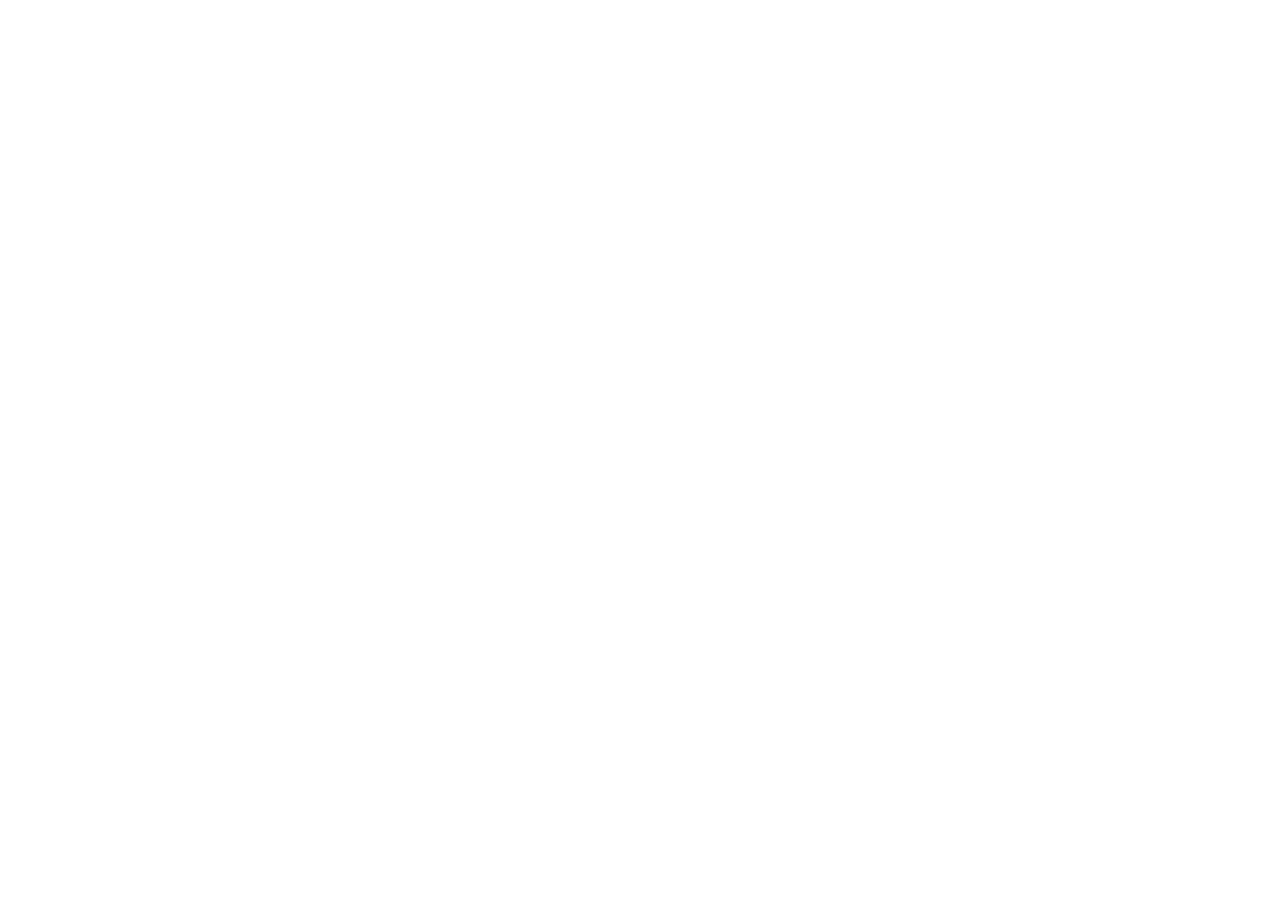
==== index.html @ 6dd1033a "started document" ====
<!DOCTYPE html>
<html lang="en">
  <head>
    <meta charset="UTF-8" />
    <meta name="viewport" content="width=device-width, initial-scale=1.0" />
    <title>The Aka Quest</title>
    <link rel="stylesheet" href="main.css" />
    <script src="main.js"></script>
  </head>
  <body>
    <main></main>
  </body>
</html>
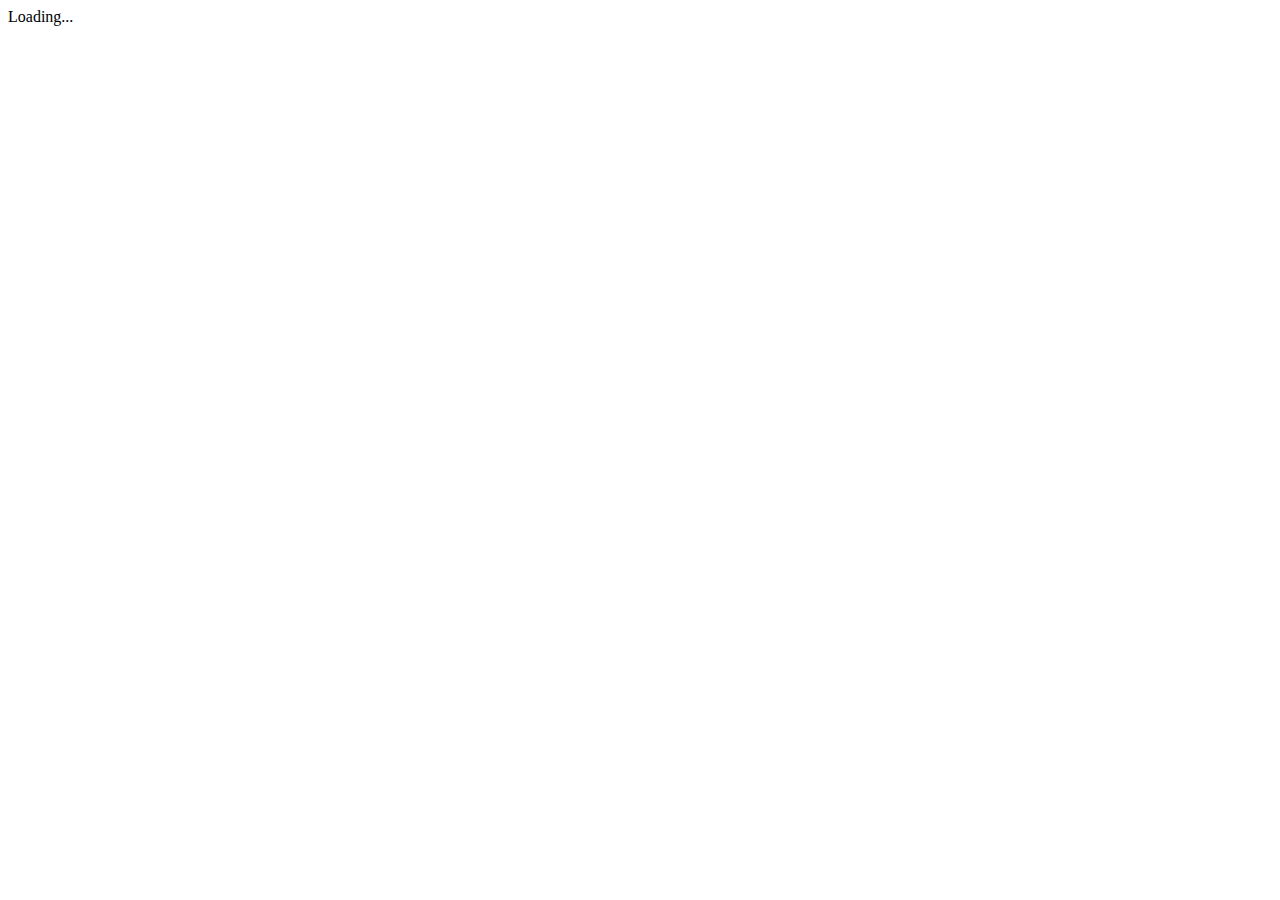
==== commit 5f8d3a3a: "small changes" ====
--- a/index.html
+++ b/index.html
@@ -5,6 +5,7 @@
     <meta name="viewport" content="width=device-width, initial-scale=1.0" />
     <title>The Aka Quest</title>
     <link rel="stylesheet" href="main.css" />
+    <script src="p5.min.js"></script>
     <script src="main.js"></script>
   </head>
   <body>
--- a/main.css
+++ b/main.css
@@ -0,0 +1,3 @@
+h1 {
+  color: blue;
+}
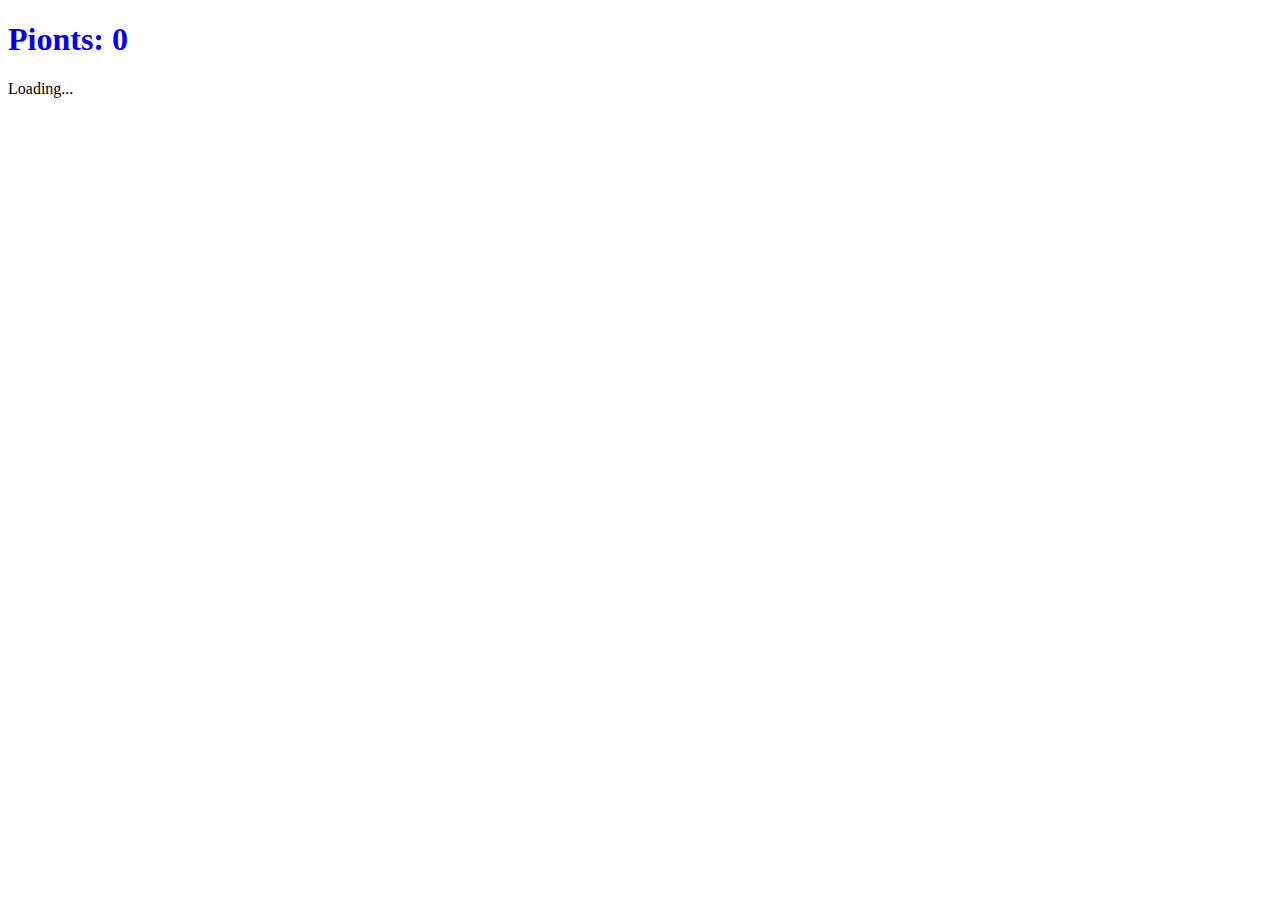
==== commit b6cd9d1c: "point" ====
--- a/index.html
+++ b/index.html
@@ -9,6 +9,11 @@
     <script src="main.js"></script>
   </head>
   <body>
-    <main></main>
+    <main class="container">
+      <article class="list" id="objectlist"></article>
+      <article class="counter" id="pointcounter">
+        <h1 id="amount">Pionts: 0</h1>
+      </article>
+    </main>
   </body>
 </html>
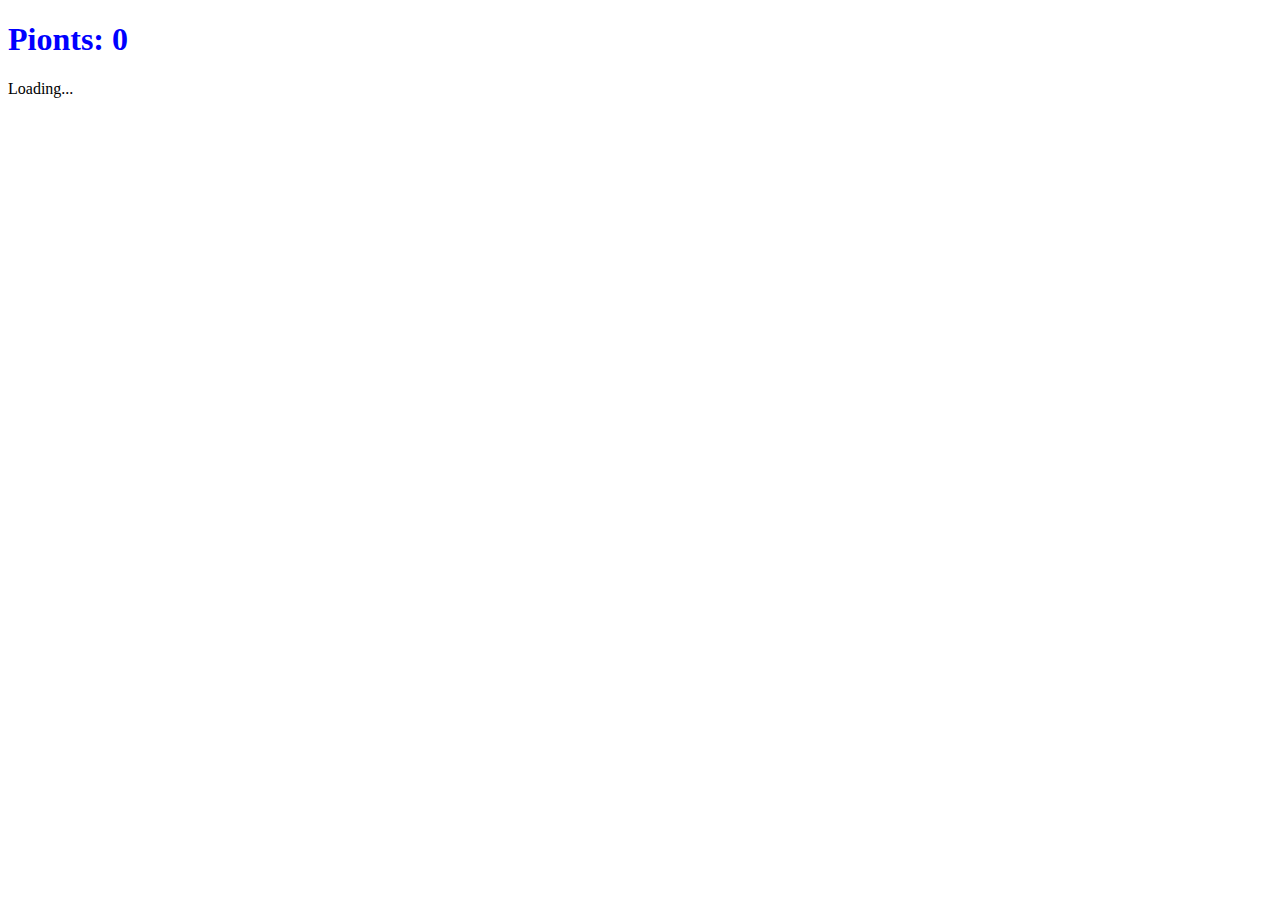
==== commit f1db05d1: "retrybutton, collect points" ====
--- a/index.html
+++ b/index.html
@@ -5,8 +5,8 @@
     <meta name="viewport" content="width=device-width, initial-scale=1.0" />
     <title>The Aka Quest</title>
     <link rel="stylesheet" href="main.css" />
-    <script src="p5.min.js"></script>
-    <script src="main.js"></script>
+    <script src="p5.min.js" defer></script>
+    <script src="main.js" defer></script>
   </head>
   <body>
     <main class="container">
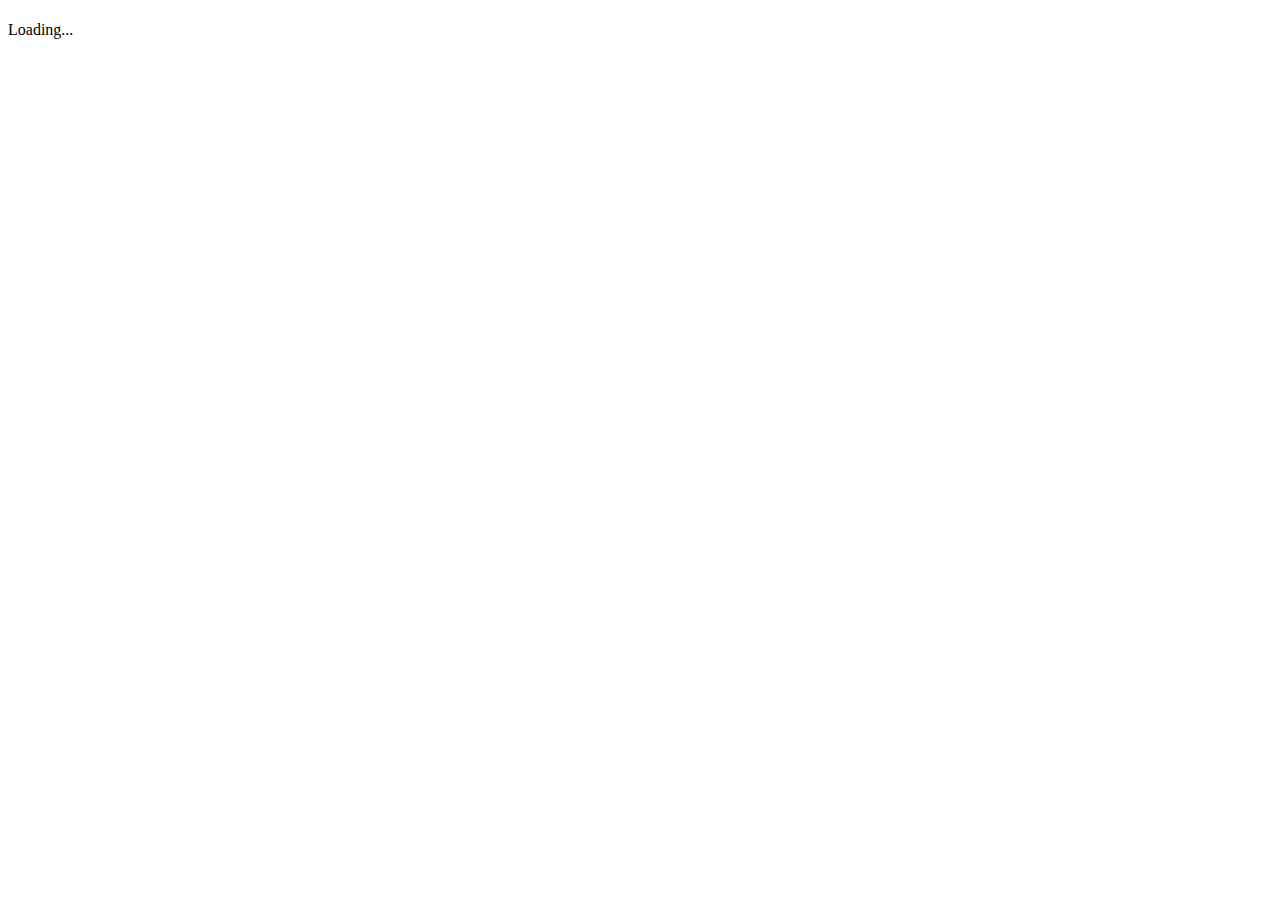
==== commit 666d889c: "points system working" ====
--- a/index.html
+++ b/index.html
@@ -12,7 +12,7 @@
     <main class="container">
       <article class="list" id="objectlist"></article>
       <article class="counter" id="pointcounter">
-        <h1 id="amount">Pionts: 0</h1>
+        <h1 id="amount"></h1>
       </article>
     </main>
   </body>
